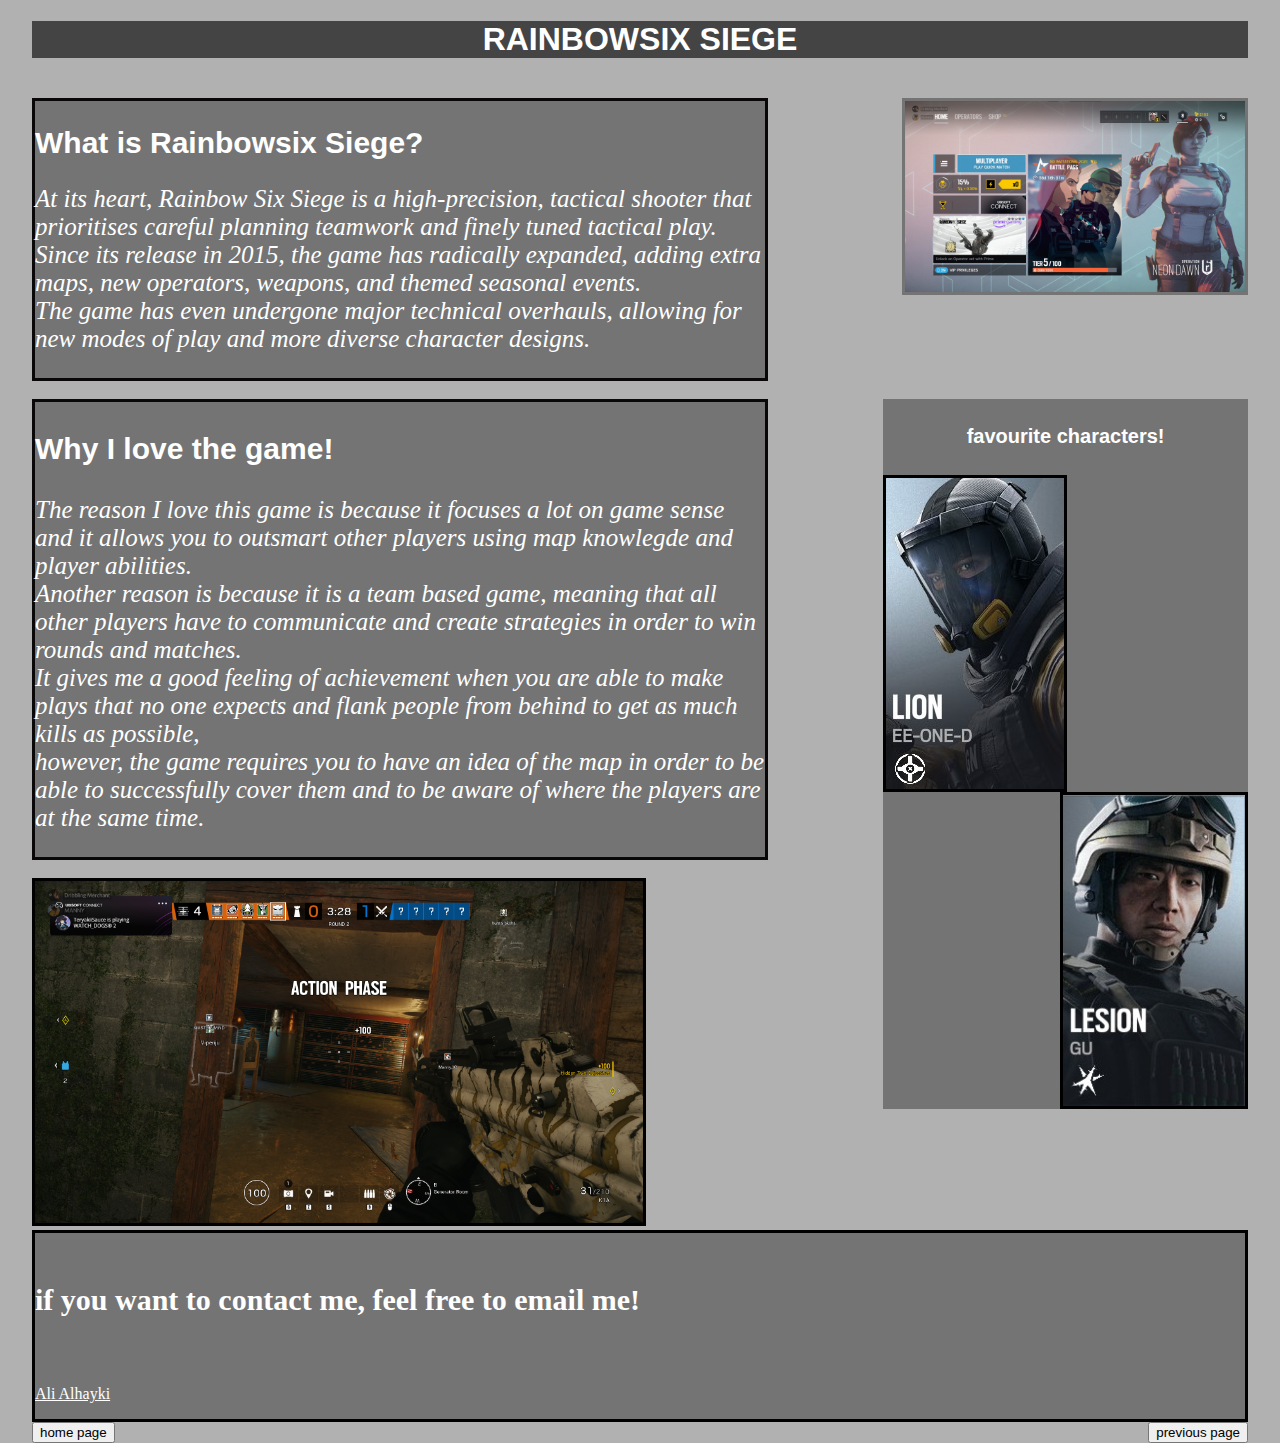
==== rainbowsix.html @ 45c8c67e "added files" ====
<!DOCTYPE html>
<html lang="en" dir="ltr">
  <head>
    <meta charset="utf-8">
    <meta name="viewport" content="width=device-width, initial-scale=1" />
    <link rel="stylesheet" href="css/rainbowsix.css">
    <title>Rainbow six Siege</title>
  </head>
  <body>
<div class="title">
  <h1>RAINBOWSIX SIEGE</h1>
</div>
<br>
<img id="img1" class="right" src="images\rainbowsixseigebckg.jpg" alt="background">
<div class="explanation">
  <h2>What is Rainbowsix Siege?</h2>
  <p class="p1">At its heart, Rainbow Six Siege is a high-precision, tactical shooter that prioritises careful planning teamwork and finely tuned tactical play. <br>
Since its release in 2015, the game has radically expanded, adding extra maps, new operators, weapons, and themed seasonal events.<br>
The game has even undergone major technical overhauls, allowing for new modes of play and more diverse character designs. </p>
</div>
<br>
<div class="character">
  <h4>favourite characters!</h4>
  <img id="char1" src="images/favcharacter.jpg" alt="lion">
  <img id="favchar2" src="images/favvcharacter.jpg" alt="lesion">
</div>
<div class="reason">
  <h3>Why I love the game!</h3>
  <p id="p2">The reason I love this game is because it focuses a lot on game sense and it allows you to outsmart other players using map knowlegde and player abilities. <br>
  Another reason is because it is a team based game, meaning that all other players have to communicate and create strategies in order to win rounds and matches. <br>
  It gives me a good feeling of achievement when you are able to make plays that no one expects and flank people from behind to get as much kills as possible, <br>
however, the game requires you to have an idea of the map in order to be able to successfully cover them and to be aware of where the players are at the same time. </p>
</div>
<br>
<img id="gameplay" src="images/rainbowsixgameplay.png" alt="gameplay">
<div class="theend">
  <h5 id="endtitle">if you want to contact me, feel free to email me!</h5>
 <br>
    <a id="ali" href = "mailto: super10alexz@gmail.com">Ali Alhayki</a></p>
    </div>
    <div id="button2">
      <a  href="index.html"><input type="button" value="home page"> 
      <a id="prvpage" href="rocketleague.html"><input type="button" value="previous page">
    </div>
  </body>
</html>
---- css/rainbowsix.css ----
body{
  width: 95%;
  height: 100%;
  padding: 0;
  margin: 0;
  margin-left: 2.5%;
  margin-right: 2.5%;
  background-color: #B1B1B1;
}

div.title{
  background-color: #444444;
}

h1{
  color: white;
  font-family: sans-serif;
  text-align: center;
}

#img1{
  width: 28%;
  float: right;
  border: solid;
  border-color: #747474;
}

div.explanation{
  border: solid;
  border-color: #0A0708;
  background-color: #747474;
  width: 60%;
}

h2{
  font-family: sans-serif;
  font-size: 30px;
  color: white;
}

.p1{
  color: white;
  font-size: 25px;
  font-style: oblique;
}

div.reason{
  background-color: #747474;
  width: 60%;
  border: solid;
  border-color: #0A0708;
}

h3{
  color: white;
  font-family: sans-serif;
  font-size: 30px;
}

#p2{
  font-style: oblique;
  color: white;
  font-size: 25px;
}

div.character{
  float: right;
  background-color: #747474;
  width: 30%;
  align-content: center;
  margin-bottom: 1em;
}

h4{
  text-align: center;
  color: white;
  font-family: sans-serif;
  font-size: 20px;
}

#char1{
  height: 100%;
  float: left;
  border: solid;
}

#favchar2{
  height: 100%;
  float: right;
  border: solid;
}

#gameplay{
 width: 50%;
 border: solid;
}

div.theend{
  background-color: #747474;
  border: solid;
}

#endtitle{
  font-size: 30px;
  color: white;
}

#ali {
  color: white;
}

#prvpage{
  float: right;
}

@media screen and (max-width: 800px) {
  #img1, div.explanation, div.reason, div.character, #gameplay {
    width: 100%;
    float: none;
  }
}

@media screen and (max-width: 800px) {
  #char1 {
    float: none;
  }
}
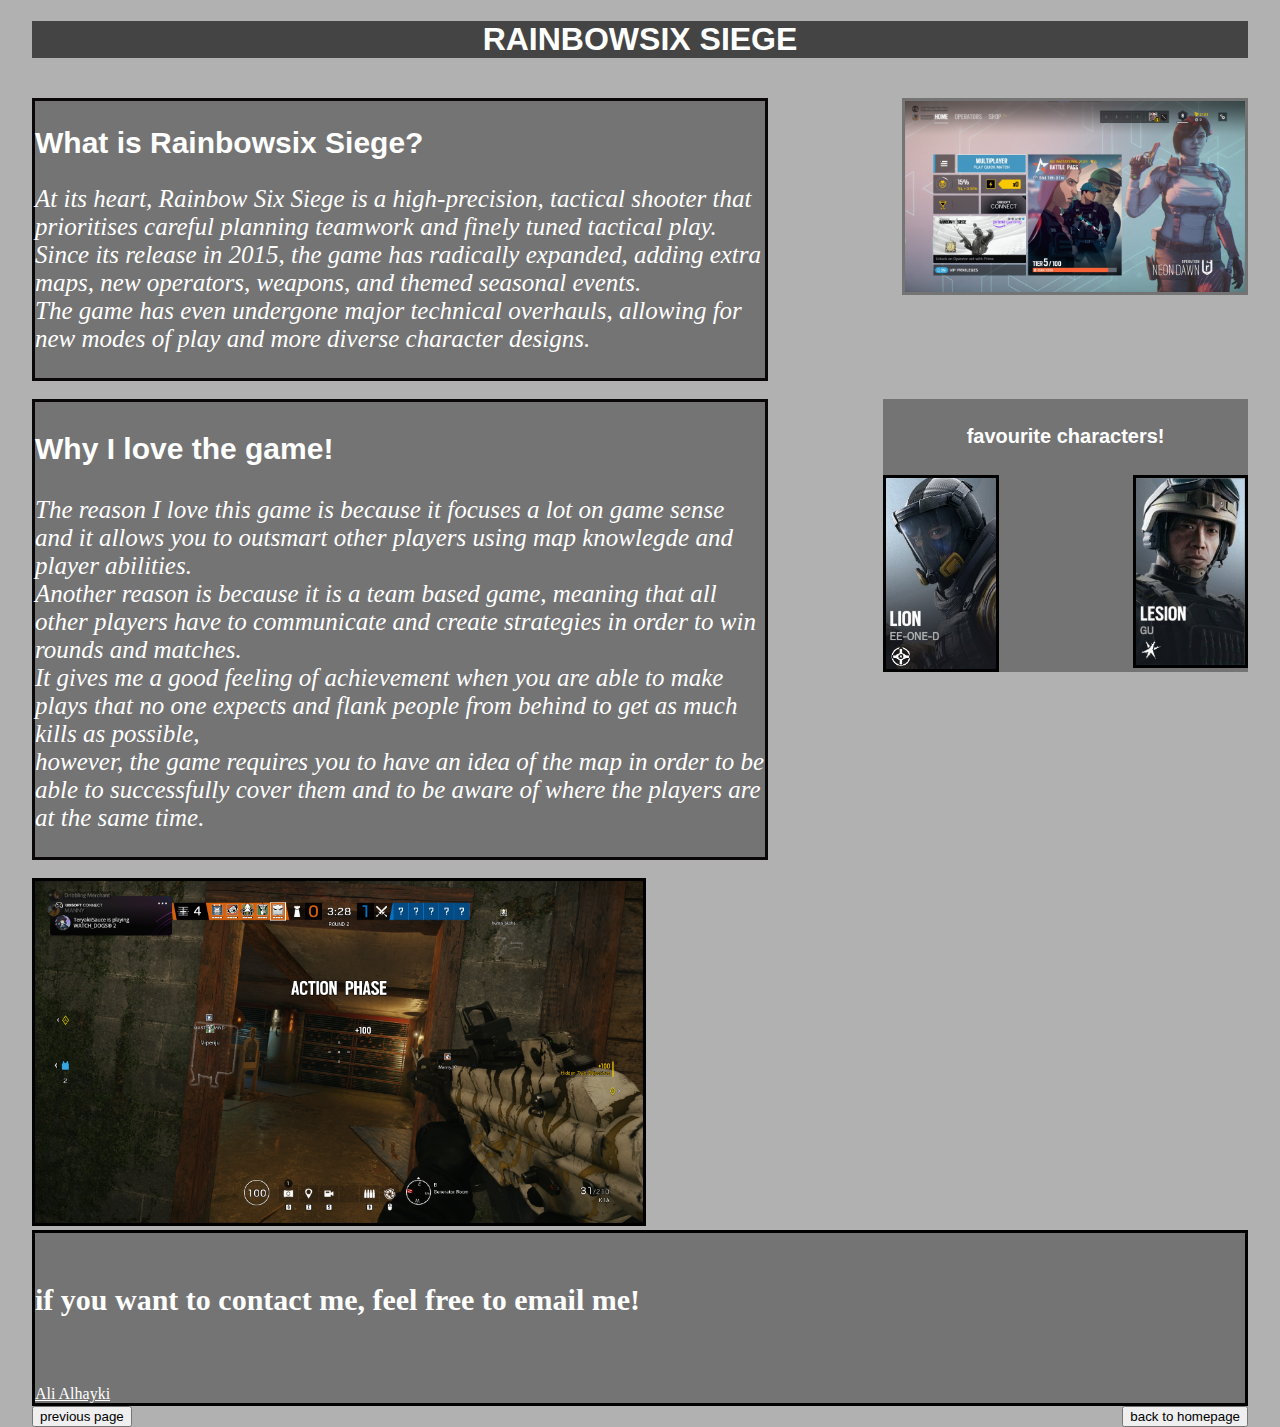
==== commit 8b0a2aa0: "added files" ====
--- a/rainbowsix.html
+++ b/rainbowsix.html
@@ -11,7 +11,7 @@
   <h1>RAINBOWSIX SIEGE</h1>
 </div>
 <br>
-<img id="img1" class="right" src="images\rainbowsixseigebckg.jpg" alt="background">
+<img id="img1" class="right" src="images/rainbowsixseigebckg.jpg" alt="background">
 <div class="explanation">
   <h2>What is Rainbowsix Siege?</h2>
   <p class="p1">At its heart, Rainbow Six Siege is a high-precision, tactical shooter that prioritises careful planning teamwork and finely tuned tactical play. <br>
@@ -36,11 +36,15 @@
 <div class="theend">
   <h5 id="endtitle">if you want to contact me, feel free to email me!</h5>
  <br>
-    <a id="ali" href = "mailto: super10alexz@gmail.com">Ali Alhayki</a></p>
+    <a id="ali" href = "mailto:super10alexz@gmail.com">Ali Alhayki</a>
     </div>
     <div id="button2">
-      <a  href="index.html"><input type="button" value="home page"> 
-      <a id="prvpage" href="rocketleague.html"><input type="button" value="previous page">
+      <form style="display: inline" action="rocketleague.html" method="get">
+        <button>previous page</button>
+      </form>
+      <form  id="homepage" style="display: inline" action="index.html" method="get">
+        <button>back to homepage</button>
+      </form>
     </div>
   </body>
 </html>
--- a/css/rainbowsix.css
+++ b/css/rainbowsix.css
@@ -79,15 +79,15 @@
 }
 
 #char1{
-  height: 100%;
   float: left;
   border: solid;
+  width: 30%;
 }
 
 #favchar2{
-  height: 100%;
   float: right;
   border: solid;
+  width: 30%;
 }
 
 #gameplay{
@@ -109,7 +109,7 @@
   color: white;
 }
 
-#prvpage{
+#homepage{
   float: right;
 }
 
@@ -124,4 +124,4 @@
   #char1 {
     float: none;
   }
-}+}
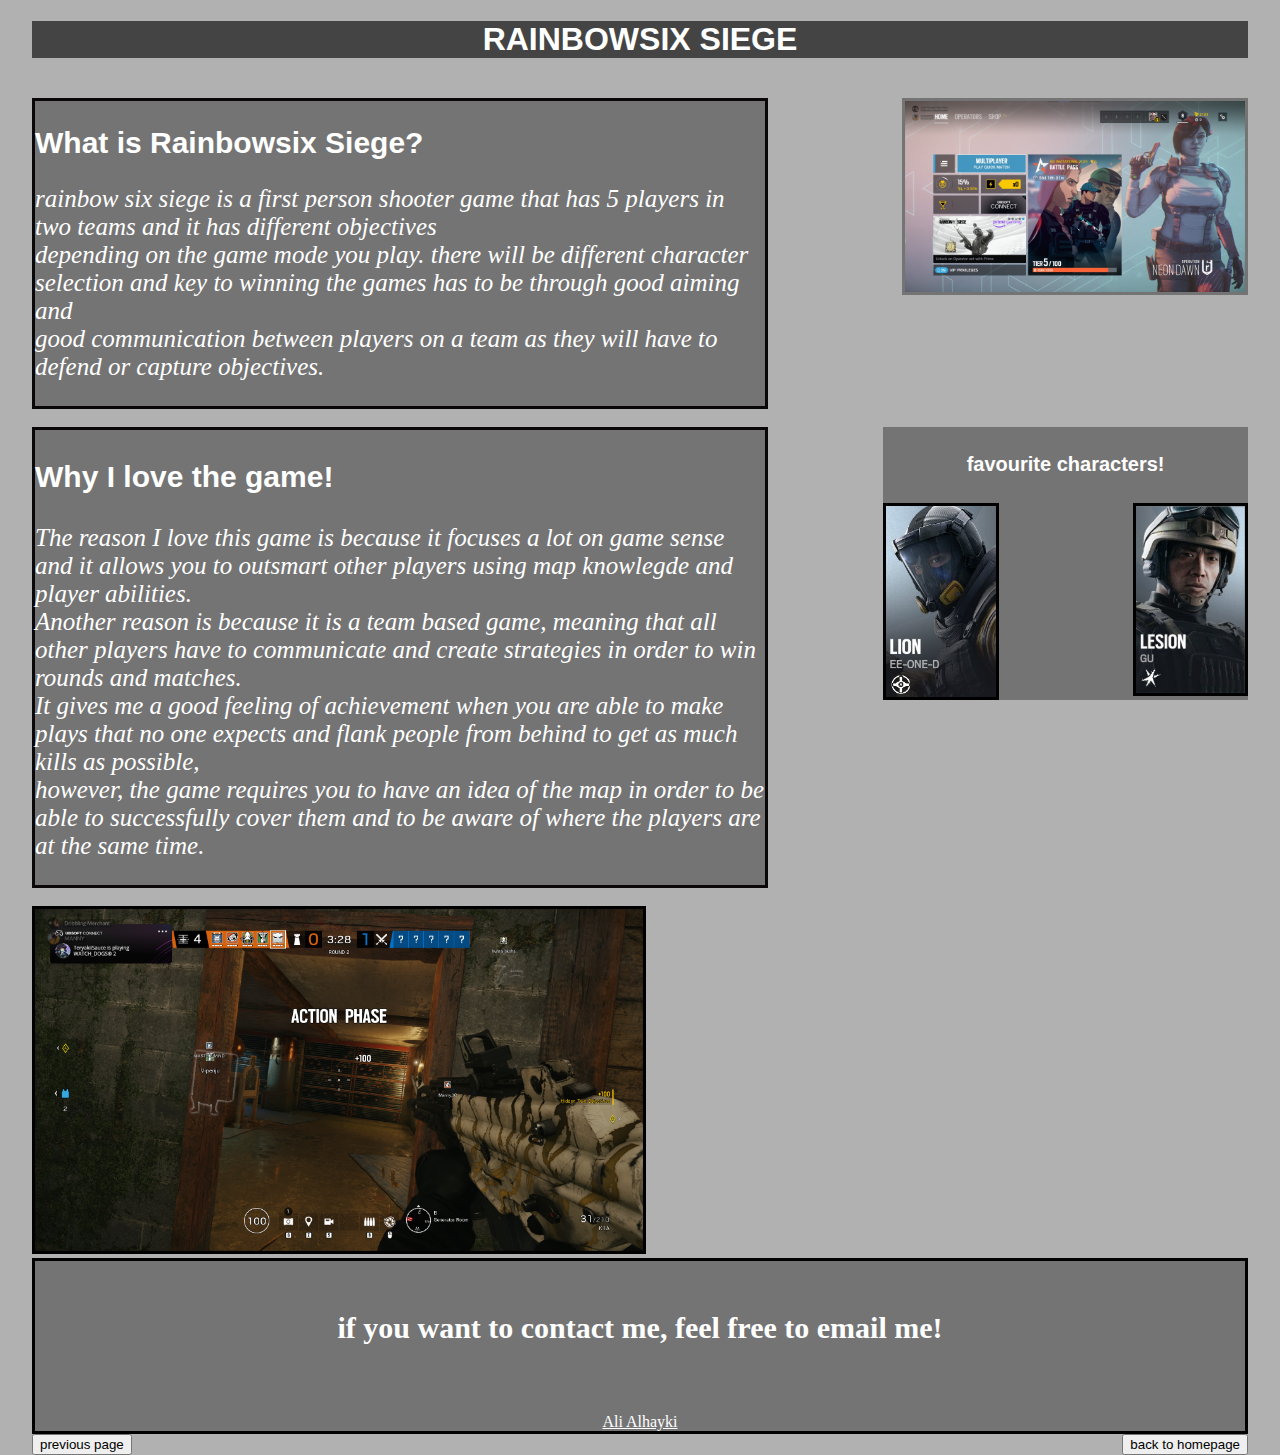
==== commit ca96141c: "added new files" ====
--- a/rainbowsix.html
+++ b/rainbowsix.html
@@ -7,16 +7,19 @@
     <title>Rainbow six Siege</title>
   </head>
   <body>
+    <!-- game title design -->
 <div class="title">
   <h1>RAINBOWSIX SIEGE</h1>
 </div>
 <br>
 <img id="img1" class="right" src="images/rainbowsixseigebckg.jpg" alt="background">
+<!-- to explain the game -->
 <div class="explanation">
   <h2>What is Rainbowsix Siege?</h2>
-  <p class="p1">At its heart, Rainbow Six Siege is a high-precision, tactical shooter that prioritises careful planning teamwork and finely tuned tactical play. <br>
-Since its release in 2015, the game has radically expanded, adding extra maps, new operators, weapons, and themed seasonal events.<br>
-The game has even undergone major technical overhauls, allowing for new modes of play and more diverse character designs. </p>
+  <p class="p1">rainbow six siege is a first person shooter game that has 5 players in two teams and it has different objectives <br>
+    depending on the game mode you play. there will be different character selection and key to winning the games has to be through good aiming and <br>
+    good communication between players on a team as they will have to defend or capture objectives.
+   </p>
 </div>
 <br>
 <div class="character">
@@ -24,6 +27,7 @@
   <img id="char1" src="images/favcharacter.jpg" alt="lion">
   <img id="favchar2" src="images/favvcharacter.jpg" alt="lesion">
 </div>
+  <!-- this part is to explain why i like the game -->
 <div class="reason">
   <h3>Why I love the game!</h3>
   <p id="p2">The reason I love this game is because it focuses a lot on game sense and it allows you to outsmart other players using map knowlegde and player abilities. <br>
@@ -33,6 +37,7 @@
 </div>
 <br>
 <img id="gameplay" src="images/rainbowsixgameplay.png" alt="gameplay">
+<!-- contact area -->
 <div class="theend">
   <h5 id="endtitle">if you want to contact me, feel free to email me!</h5>
  <br>
--- a/css/rainbowsix.css
+++ b/css/rainbowsix.css
@@ -1,3 +1,4 @@
+/* this part will be used for the body to make style the body and design it  */
 body{
   width: 95%;
   height: 100%;
@@ -24,7 +25,7 @@
   border: solid;
   border-color: #747474;
 }
-
+/* this class is for the explanation  */
 div.explanation{
   border: solid;
   border-color: #0A0708;
@@ -43,7 +44,7 @@
   font-size: 25px;
   font-style: oblique;
 }
-
+/*  this class is to style the text area of the reason why i like the game */
 div.reason{
   background-color: #747474;
   width: 60%;
@@ -62,7 +63,7 @@
   color: white;
   font-size: 25px;
 }
-
+/* used this class to disign the theme of the text and how it will look with borders */
 div.character{
   float: right;
   background-color: #747474;
@@ -98,6 +99,7 @@
 div.theend{
   background-color: #747474;
   border: solid;
+  text-align: center;
 }
 
 #endtitle{
